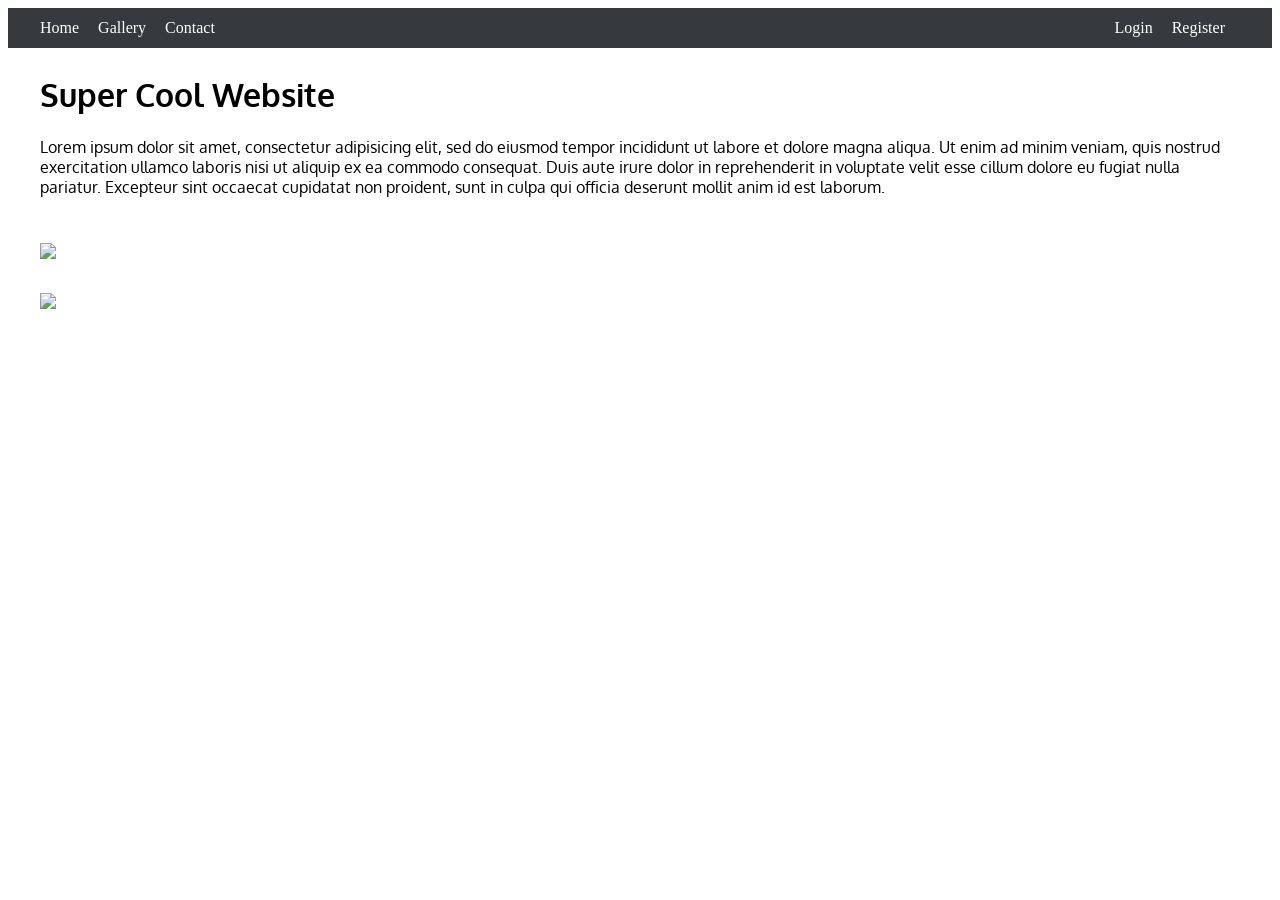
==== home.html @ ad3df675 "Initial Commit" ====
<!DOCTYPE html>
<html>
	<head>
		<title>My Awesome Page</title>
		<link rel="stylesheet" type="text/css" href="stylesheet.css">
		<link href='http://fonts.googleapis.com/css?family=Oxygen:400,300' rel='stylesheet' type='text/css'>
	</head>

	<body>
		<div id="mainheader">
			<div id="navbar">
				<div id="menu">
					<ol id="nav">
						<li class="headerlink">Home</li>
						<li class="headerlink">Gallery</li>
						<li class="headerlink">Contact</li>	
					</ol>
				</div> <!--end menu-->
				<div id="login">
					<ol>
						<li class="headerlink">Login</li>
						<li class="headerlink">Register</li>
					</ol>	
				</div> <!--end login-->	
			</div><!--end navbar-->
		</div> <!--end mainheader-->
		<div id="mainsection">
			<div id="top">
				<h1 id="h">Super Cool Website</h1>
				<p>Lorem ipsum dolor sit amet, consectetur adipisicing elit, sed do eiusmod tempor incididunt ut labore et dolore magna aliqua. Ut enim ad minim veniam, quis nostrud exercitation ullamco laboris nisi ut aliquip ex ea commodo consequat. Duis aute irure dolor in reprehenderit in voluptate velit esse cillum dolore eu fugiat nulla pariatur. Excepteur sint occaecat cupidatat non proident, sunt in culpa qui officia deserunt mollit anim id est laborum.</p>
			</div><!--end top-->
			<div id="left">
				<div id ="picone">
					<img src="http://www.chicagodawgs.com/sites/default/files/home_page_slides/chicago_skyline_300.jpg">
				</div><!--end picone-->
				<div id="pictwo">
					<img src="http://images.everytrail.com/pics/fullsize/5735527-201205-wg-chicago-walking-tour-gold-coast.jpg">
				</div><!--end pictwo-->
			</div><!--end left-->
			<div id="center">
				
			</div><!--end center-->
			<div id="right">

			</div><!--end right-->

		</div><!--end mainsection-->
	</body>
---- stylesheet.css ----
#mainheader {
	height: 40px;
	background-color: #36393D;
	top: 0;
	vertical-align: baseline;
	border: 0;
	padding: 0;
}

#menu {
	height: 40px;
	color: white;
	float: left;
	margin-top: -5px;
	padding: 0px;
}

.headerlink {
	height: 30px;
	display: inline;
	margin-left: 0px;
	margin-right: 15px;
	margin-bottom: -40px;
	padding: 0px;
}

#nav {
	border: 0;
	padding: 0;
}

#login {
	color: white;
	float: right;
	margin-top: -5px;
}

#navbar {
	width: 1200px;
	margin: 0 auto;
	height: 40px;
	padding: 15px, 0;
}

#mainsection {
	width: 1200px;
	position: relative;
	margin: 0 auto;

}

#left {
	margin-left: 0px;
	margin-top: 30px;
	position: relative;
	float: left;
}

#top {
	position: relative;
	float: right;
}

#h {
	font: verdana;
}

#pictwo {
	margin-top: 30px;
}

h1, p {
	font-family: 'Oxygen', sans-serif;
}

#center {

}
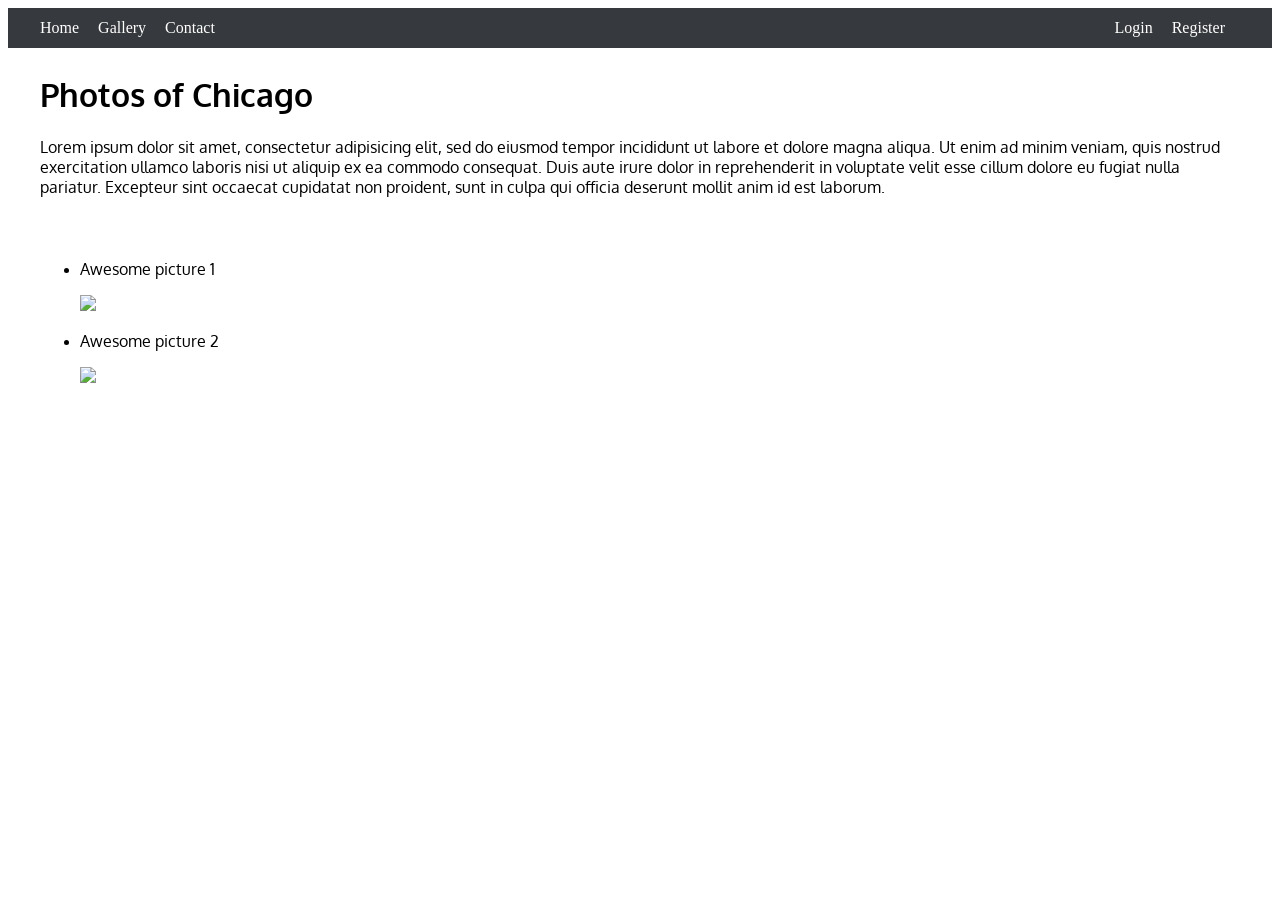
==== commit 77dae4af: "Added pictures" ====
--- a/home.html
+++ b/home.html
@@ -1,6 +1,7 @@
 <!DOCTYPE html>
 <html>
 	<head>
+		<meta charset="UTF-8">
 		<title>My Awesome Page</title>
 		<link rel="stylesheet" type="text/css" href="stylesheet.css">
 		<link href='http://fonts.googleapis.com/css?family=Oxygen:400,300' rel='stylesheet' type='text/css'>
@@ -26,16 +27,20 @@
 		</div> <!--end mainheader-->
 		<div id="mainsection">
 			<div id="top">
-				<h1 id="h">Super Cool Website</h1>
+				<h1 id="h">Photos of Chicago</h1>
 				<p>Lorem ipsum dolor sit amet, consectetur adipisicing elit, sed do eiusmod tempor incididunt ut labore et dolore magna aliqua. Ut enim ad minim veniam, quis nostrud exercitation ullamco laboris nisi ut aliquip ex ea commodo consequat. Duis aute irure dolor in reprehenderit in voluptate velit esse cillum dolore eu fugiat nulla pariatur. Excepteur sint occaecat cupidatat non proident, sunt in culpa qui officia deserunt mollit anim id est laborum.</p>
 			</div><!--end top-->
 			<div id="left">
-				<div id ="picone">
+				<ul>
+					<li>
+						<p>Awesome picture 1</p>
 					<img src="http://www.chicagodawgs.com/sites/default/files/home_page_slides/chicago_skyline_300.jpg">
-				</div><!--end picone-->
-				<div id="pictwo">
+				</li>
+				<li>
+					<p>Awesome picture 2</p>
 					<img src="http://images.everytrail.com/pics/fullsize/5735527-201205-wg-chicago-walking-tour-gold-coast.jpg">
-				</div><!--end pictwo-->
+				</li>
+				</ul>
 			</div><!--end left-->
 			<div id="center">
 				
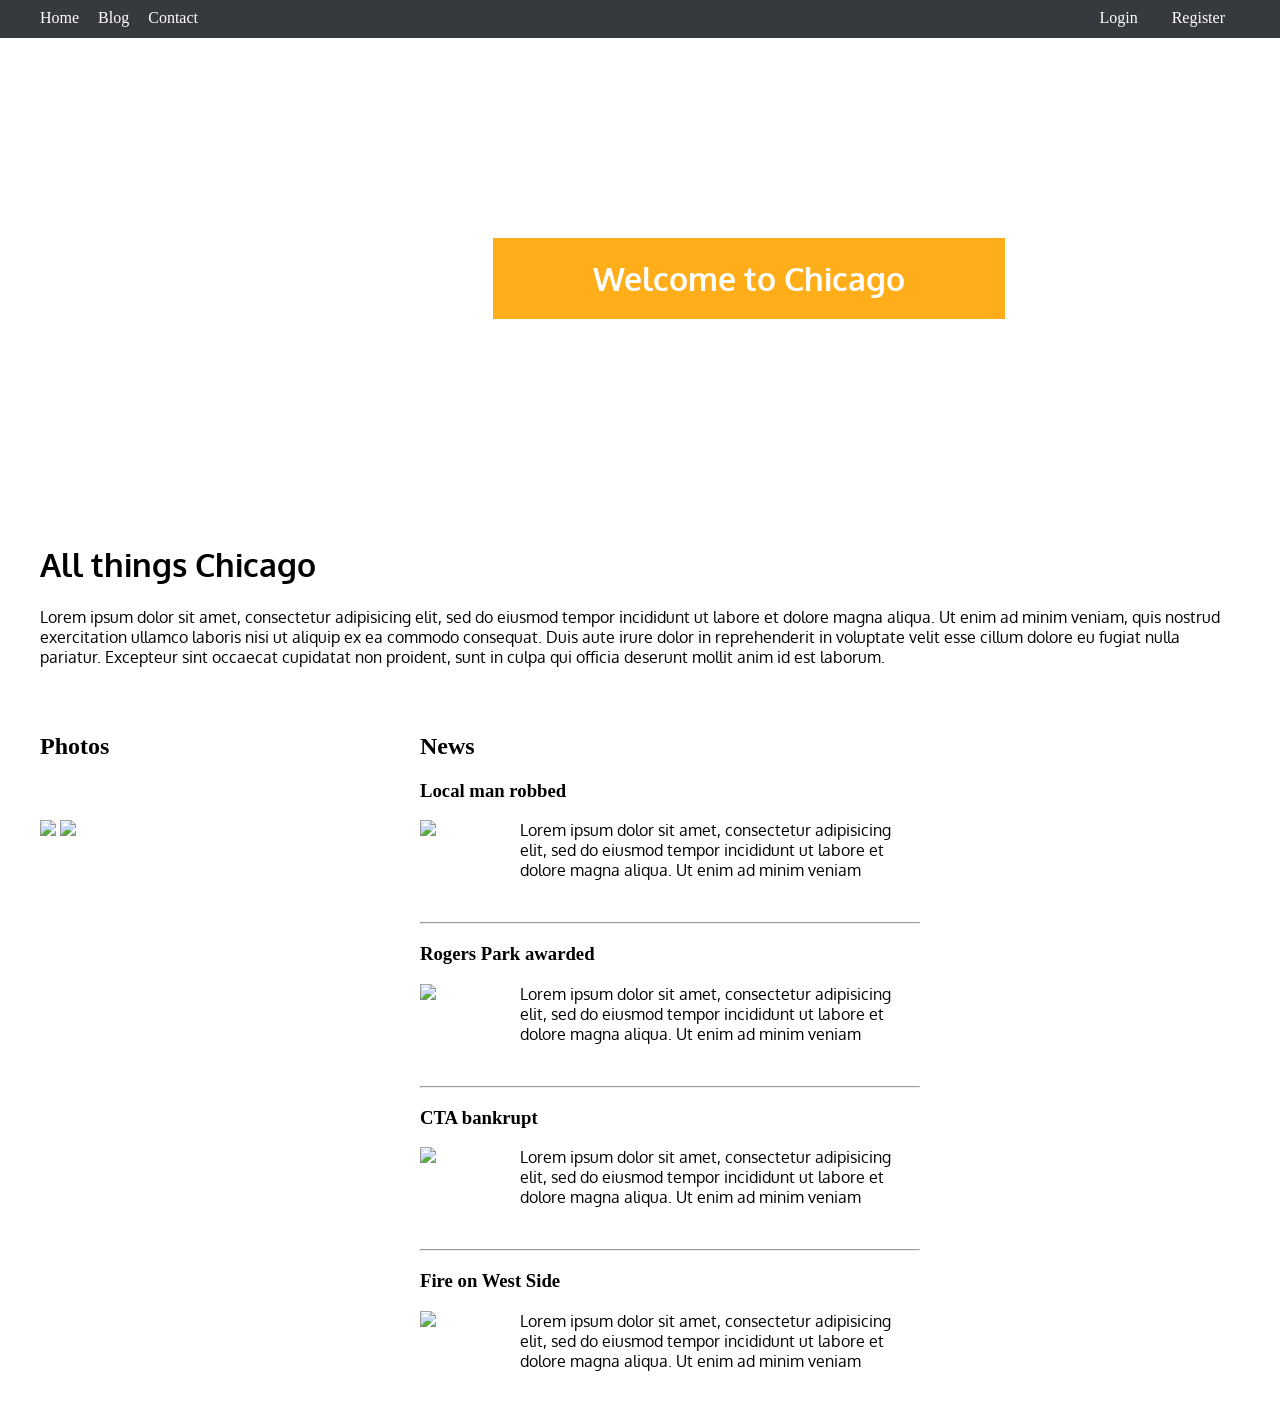
==== commit 1ea95168: "modified homepage" ====
--- a/home.html
+++ b/home.html
@@ -13,37 +13,59 @@
 				<div id="menu">
 					<ol id="nav">
 						<li class="headerlink">Home</li>
-						<li class="headerlink">Gallery</li>
+						<li class="headerlink">Blog</li>
 						<li class="headerlink">Contact</li>	
 					</ol>
 				</div> <!--end menu-->
 				<div id="login">
 					<ol>
-						<li class="headerlink">Login</li>
-						<li class="headerlink">Register</li>
+						<li class="loginlink"><a href = "javascript:void(0)" onclick = "document.getElementById('light').style.display='block';document.getElementById('fade').style.display='block'" class="loginlink">Login</a>
+								<div id="light" class="white_content"><p id="lightboxcontent">This is the lightbox content.</p><a href = "javascript:void(0)" onclick = "document.getElementById('light').style.display='none';document.getElementById('fade').style.display='none'" ><div id="lightboxclose"><img src="http://www.winstonind.com/images/global/close.png"></div>
+								</a>
+							</div>
+								<div id="fade" class="black_overlay"></div>
+						</li>
+						<li class="loginlink">Register</li>
 					</ol>	
 				</div> <!--end login-->	
 			</div><!--end navbar-->
 		</div> <!--end mainheader-->
+		<div id="toparea">
+			<div id="hbox">
+			<h1 id="toph">Welcome to Chicago</h1>
+			</div>
+		</div>	
 		<div id="mainsection">
 			<div id="top">
-				<h1 id="h">Photos of Chicago</h1>
+				<h1 id="h">All things Chicago</h1>
 				<p>Lorem ipsum dolor sit amet, consectetur adipisicing elit, sed do eiusmod tempor incididunt ut labore et dolore magna aliqua. Ut enim ad minim veniam, quis nostrud exercitation ullamco laboris nisi ut aliquip ex ea commodo consequat. Duis aute irure dolor in reprehenderit in voluptate velit esse cillum dolore eu fugiat nulla pariatur. Excepteur sint occaecat cupidatat non proident, sunt in culpa qui officia deserunt mollit anim id est laborum.</p>
 			</div><!--end top-->
 			<div id="left">
-				<ul>
-					<li>
-						<p>Awesome picture 1</p>
-					<img src="http://www.chicagodawgs.com/sites/default/files/home_page_slides/chicago_skyline_300.jpg">
-				</li>
-				<li>
-					<p>Awesome picture 2</p>
-					<img src="http://images.everytrail.com/pics/fullsize/5735527-201205-wg-chicago-walking-tour-gold-coast.jpg">
-				</li>
-				</ul>
+					<h2 id="headerleft">Photos</h2>
+					<img src="http://www.chicagodawgs.com/sites/default/files/home_page_slides/chicago_skyline_300.jpg" id="pic1">
+					<img src="http://images.everytrail.com/pics/fullsize/5735527-201205-wg-chicago-walking-tour-gold-coast.jpg" id="pic2">
 			</div><!--end left-->
 			<div id="center">
-				
+				<h2>News</h2>
+				<h3><strong>Local man robbed</strong></h3>
+				<img src="https://s3.amazonaws.com/ksr/avatars/456449/Letters_Big_Man_ChristopherMunch_byAntarcticPictures.small.jpg?1330725497" class="newspic">
+				<p class="news">Lorem ipsum dolor sit amet, consectetur adipisicing elit, sed do eiusmod tempor incididunt ut labore et dolore magna aliqua. Ut enim ad minim veniam</p>
+				<br>
+				<hr>
+				<h3><strong>Rogers Park awarded</strong></h3>
+				<img src="http://dev.virtualearth.net/REST/v1/Imagery/Map/Road/42.019516,-87.68721/10?ms=80,80&key=AiSEaHbbeZXXZKzktwp05ghMFyeq8pRV1BGT4kcRjSN3Hy8TWs6ZIIqarxiC7f8d" class="newspic">
+				<p class="news">Lorem ipsum dolor sit amet, consectetur adipisicing elit, sed do eiusmod tempor incididunt ut labore et dolore magna aliqua. Ut enim ad minim veniam</p>
+				<br>
+				<hr>
+				<h3><strong>CTA bankrupt</strong></h3>
+				<img src="https://data.cityofchicago.org/images/profile/4109/1509/cta-logo---flattransp_thumb.png" class="newspic">
+				<p class="news">Lorem ipsum dolor sit amet, consectetur adipisicing elit, sed do eiusmod tempor incididunt ut labore et dolore magna aliqua. Ut enim ad minim veniam</p>
+				<br>
+				<hr>
+				<h3><strong>Fire on West Side</strong></h3>
+				<img src="http://www.eurofeuasia.com///images/rsgallery/thumb//Fire%20raging%20in%20the%20MPRP%20building%20in%20Ulaanbaatar.jpg.jpg" class="newspic">
+				<p class="news">Lorem ipsum dolor sit amet, consectetur adipisicing elit, sed do eiusmod tempor incididunt ut labore et dolore magna aliqua. Ut enim ad minim veniam</p>
+				<br>
 			</div><!--end center-->
 			<div id="right">
 
--- a/stylesheet.css
+++ b/stylesheet.css
@@ -1,10 +1,10 @@
 #mainheader {
-	height: 40px;
 	background-color: #36393D;
 	top: 0;
 	vertical-align: baseline;
-	border: 0;
-	padding: 0;
+	border: 0px;
+	padding: 0px;
+	margin: -10px;
 }
 
 #menu {
@@ -24,6 +24,17 @@
 	padding: 0px;
 }
 
+.loginlink {
+	height: 30px;
+	display: inline;
+	margin-left: 0px;
+	margin-right: 15px;
+	margin-bottom: -40px;
+	padding: 0px;
+	text-decoration: none;
+}
+
+
 #nav {
 	border: 0;
 	padding: 0;
@@ -35,11 +46,33 @@
 	margin-top: -5px;
 }
 
+#toph {
+	color: white;
+	text-align: center;
+	padding: 20px 100px;
+	margin-left: 500px;
+	background-color: orange;
+	position: absolute;
+	margin-top: 200px;
+	opacity: .90;
+
+}
+
 #navbar {
 	width: 1200px;
 	margin: 0 auto;
 	height: 40px;
 	padding: 15px, 0;
+}
+
+#toparea {
+	background-image: url(http://www.art21.org/files/images/opie-art-2004-001-amercities-untitled02chicago.jpg);
+	width: 1450px;
+	height: 500px;
+	padding: 0px;
+	margin: -15px;
+	margin-top: 10px;
+
 }
 
 #mainsection {
@@ -54,6 +87,7 @@
 	margin-top: 30px;
 	position: relative;
 	float: left;
+	width: 300px;
 }
 
 #top {
@@ -65,14 +99,84 @@
 	font: verdana;
 }
 
-#pictwo {
-	margin-top: 30px;
-}
-
 h1, p {
 	font-family: 'Oxygen', sans-serif;
 }
 
+.headerlink:hover {
+	color: orange;
+	cursor:pointer;	
+}
+
+.loginlink:hover {
+	color: orange;
+	cursor:pointer;	
+}
+
+.headerlink:link {
+	color: white;
+}
+
+.loginlink:link {
+	color: white;
+}
+
 #center {
+	width: 500px;
+	margin-left: 80px;
+	margin-top: 30px;
+	position: relative;
+	float: left;
+}
 
+#pic2 {
+	margin-top: 40px;
+}
+
+.newspic {
+	float: left;
+}
+
+.news {
+	margin-left: 100px;
+}
+
+.black_overlay{
+            display: none;
+            position: absolute;
+            top: 0%;
+            left: 0%;
+            width: 100%;
+            height: 100%;
+            background-color: black;
+            z-index:1001;
+            -moz-opacity: 0.8;
+            opacity:.80;
+            filter: alpha(opacity=80);
+            cursor: default;
+        }
+.white_content {
+            display: none;
+            position: absolute;
+            top: 25%;
+            left: 25%;
+            width: 50%;
+            height: 50%;
+            padding: 16px;
+            border: 3px solid gray;
+            background-color: white;
+            z-index:1002;
+            overflow: auto;
+            float: left;
+            cursor: default;
+            }
+
+#lightboxclose {
+	position: relative;
+	float: right;
+}
+
+#lightboxcontent {
+	float: left;
+	position: relative;
 }
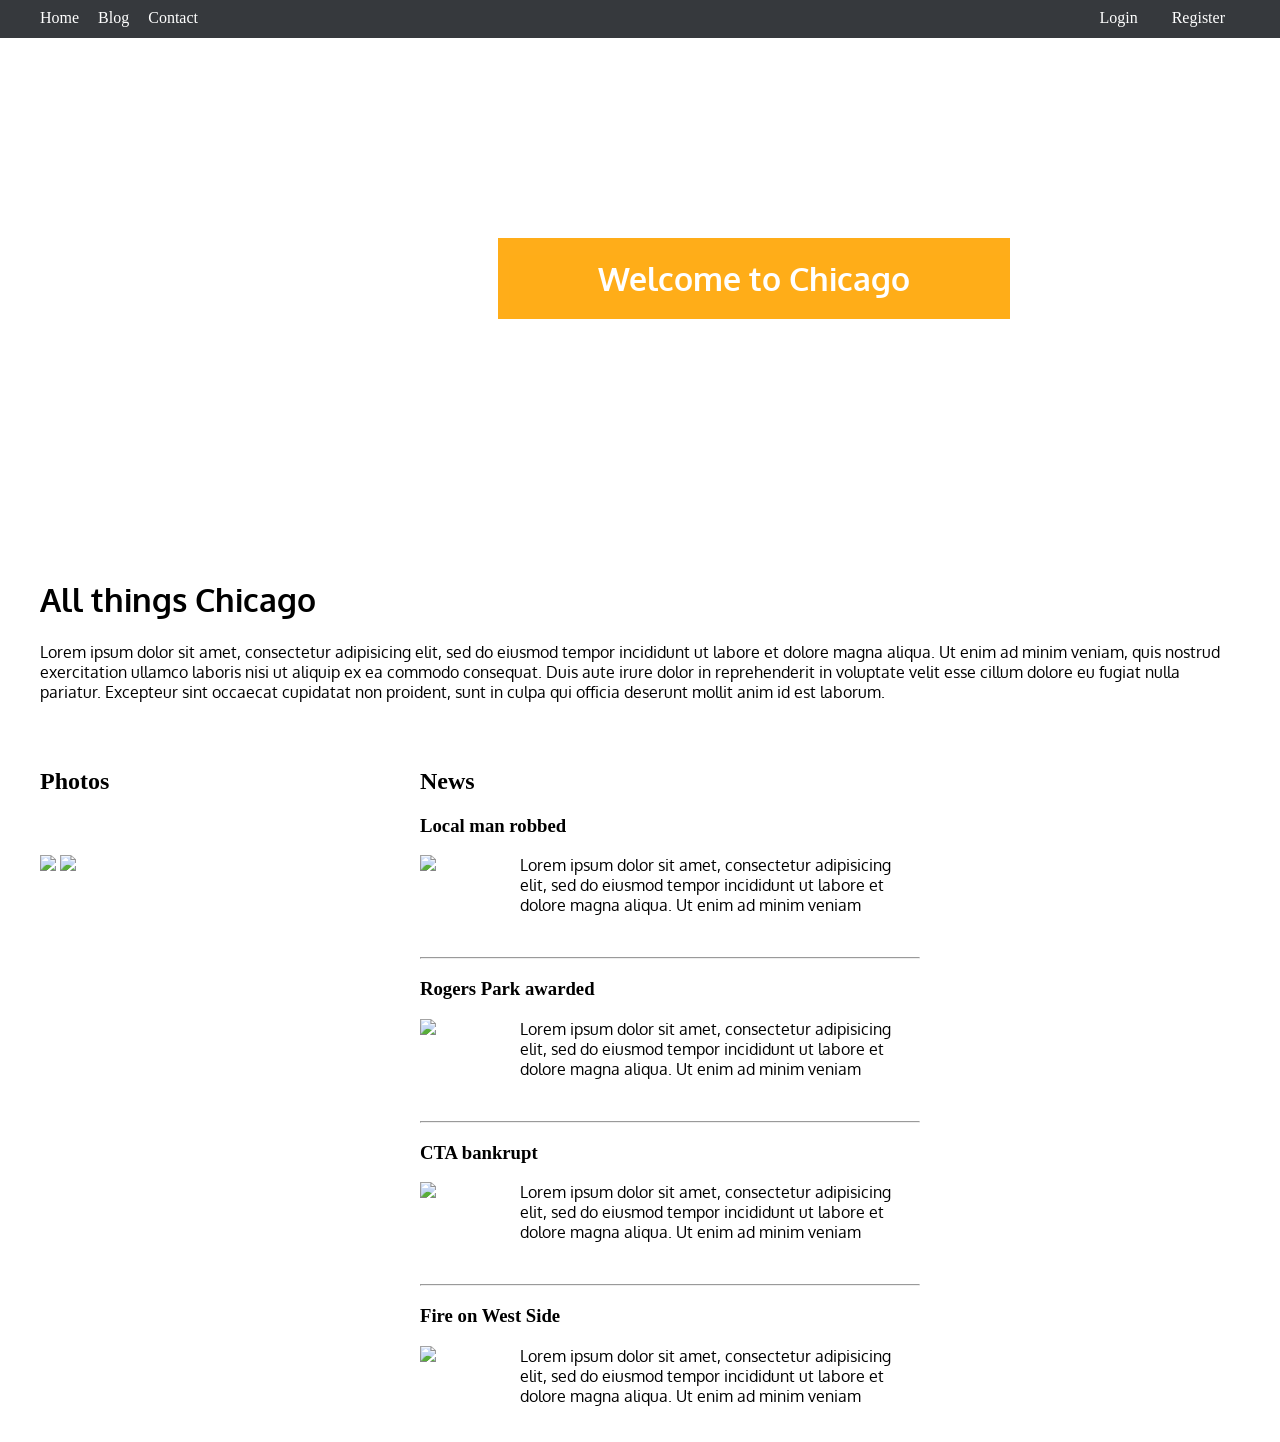
==== commit a877985f: "Created parallax scrolling" ====
--- a/home.html
+++ b/home.html
@@ -20,7 +20,7 @@
 				<div id="login">
 					<ol>
 						<li class="loginlink"><a href = "javascript:void(0)" onclick = "document.getElementById('light').style.display='block';document.getElementById('fade').style.display='block'" class="loginlink">Login</a>
-								<div id="light" class="white_content"><p id="lightboxcontent">This is the lightbox content.</p><a href = "javascript:void(0)" onclick = "document.getElementById('light').style.display='none';document.getElementById('fade').style.display='none'" ><div id="lightboxclose"><img src="http://www.winstonind.com/images/global/close.png"></div>
+								<div id="light" class="white_content"><a href = "javascript:void(0)" onclick = "document.getElementById('light').style.display='none';document.getElementById('fade').style.display='none'" ><div id="lightboxclose"><img src="http://www.winstonind.com/images/global/close.png"></div>
 								</a>
 							</div>
 								<div id="fade" class="black_overlay"></div>
--- a/stylesheet.css
+++ b/stylesheet.css
@@ -55,24 +55,27 @@
 	position: absolute;
 	margin-top: 200px;
 	opacity: .90;
+	background-position: top;
 
 }
 
 #navbar {
 	width: 1200px;
 	margin: 0 auto;
-	height: 40px;
-	padding: 15px, 0;
+	height: 40px;	
 }
 
 #toparea {
 	background-image: url(http://www.art21.org/files/images/opie-art-2004-001-amercities-untitled02chicago.jpg);
-	width: 1450px;
 	height: 500px;
-	padding: 0px;
-	margin: -15px;
+	margin-left: -10px;
+	margin-right: -20px;
+	background-position: center;
+	background-repeat: no-repeat;
+	background-size: 100%;
+	background-attachment: fixed;
+	background-position: top;
 	margin-top: 10px;
-
 }
 
 #mainsection {
@@ -97,6 +100,7 @@
 
 #h {
 	font: verdana;
+	padding-top: 20px;
 }
 
 h1, p {
@@ -179,4 +183,6 @@
 #lightboxcontent {
 	float: left;
 	position: relative;
-}+}
+
+
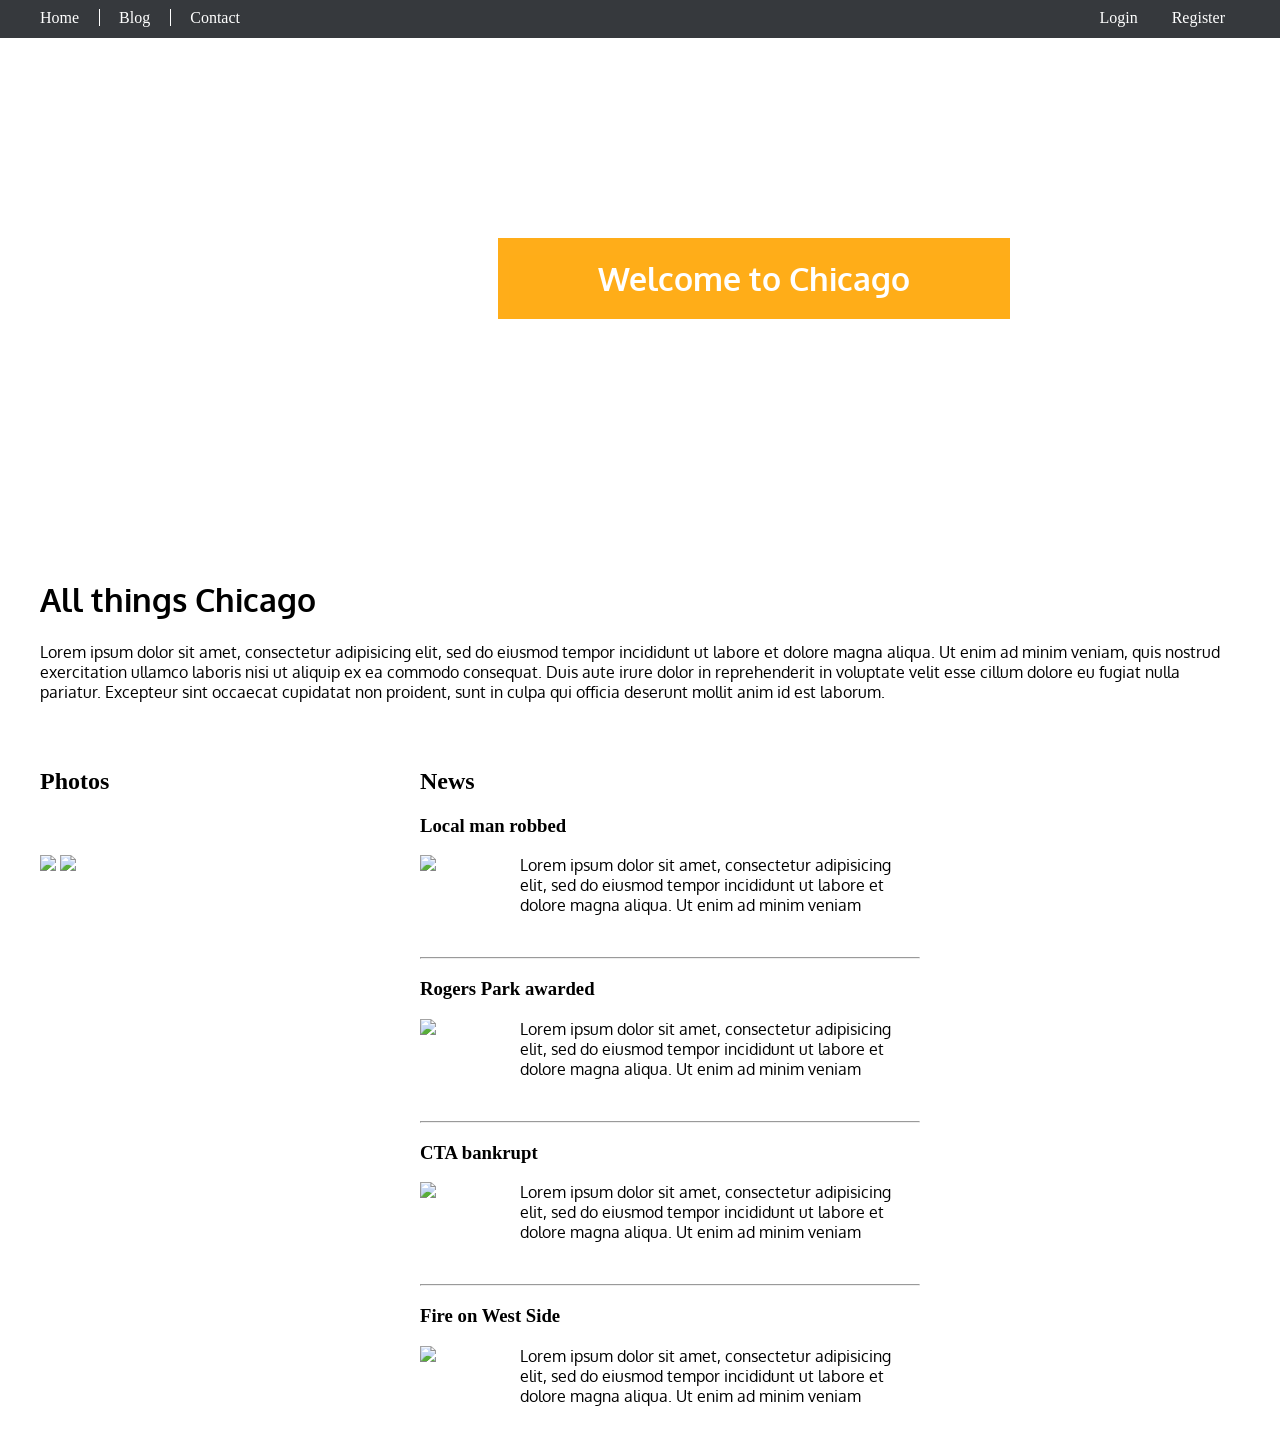
==== commit 8ea4a71a: "latest changes" ====
--- a/home.html
+++ b/home.html
@@ -12,20 +12,20 @@
 			<div id="navbar">
 				<div id="menu">
 					<ol id="nav">
-						<li class="headerlink">Home</li>
-						<li class="headerlink">Blog</li>
-						<li class="headerlink">Contact</li>	
+						<li class="headerlink" id="home">Home</li>
+						<li class="headerlink" id="blog">Blog</li>
+						<li class="headerlink" id="contact">Contact</li>	
 					</ol>
 				</div> <!--end menu-->
 				<div id="login">
 					<ol>
-						<li class="loginlink"><a href = "javascript:void(0)" onclick = "document.getElementById('light').style.display='block';document.getElementById('fade').style.display='block'" class="loginlink">Login</a>
+						<li class="loginlink"><a href = "javascript:void(0)" onclick = "document.getElementById('light').style.display='block';document.getElementById('fade').style.display='block'" class="loginlink" id="loginbutton">Login</a>
 								<div id="light" class="white_content"><a href = "javascript:void(0)" onclick = "document.getElementById('light').style.display='none';document.getElementById('fade').style.display='none'" ><div id="lightboxclose"><img src="http://www.winstonind.com/images/global/close.png"></div>
 								</a>
 							</div>
 								<div id="fade" class="black_overlay"></div>
 						</li>
-						<li class="loginlink">Register</li>
+						<li class="loginlink" id="registerbutton">Register</li>
 					</ol>	
 				</div> <!--end login-->	
 			</div><!--end navbar-->
--- a/stylesheet.css
+++ b/stylesheet.css
@@ -4,7 +4,7 @@
 	vertical-align: baseline;
 	border: 0px;
 	padding: 0px;
-	margin: -10px;
+	margin: -10px -20px;
 }
 
 #menu {
@@ -185,4 +185,15 @@
 	position: relative;
 }
 
+#home, #blog  {
+	border-right: solid 1px white;
+	padding-right: 20px
+}
 
+.form {
+	color: black;
+	text-align: center;
+	margin-bottom: 0px;
+	margin-left: 0px;
+}
+
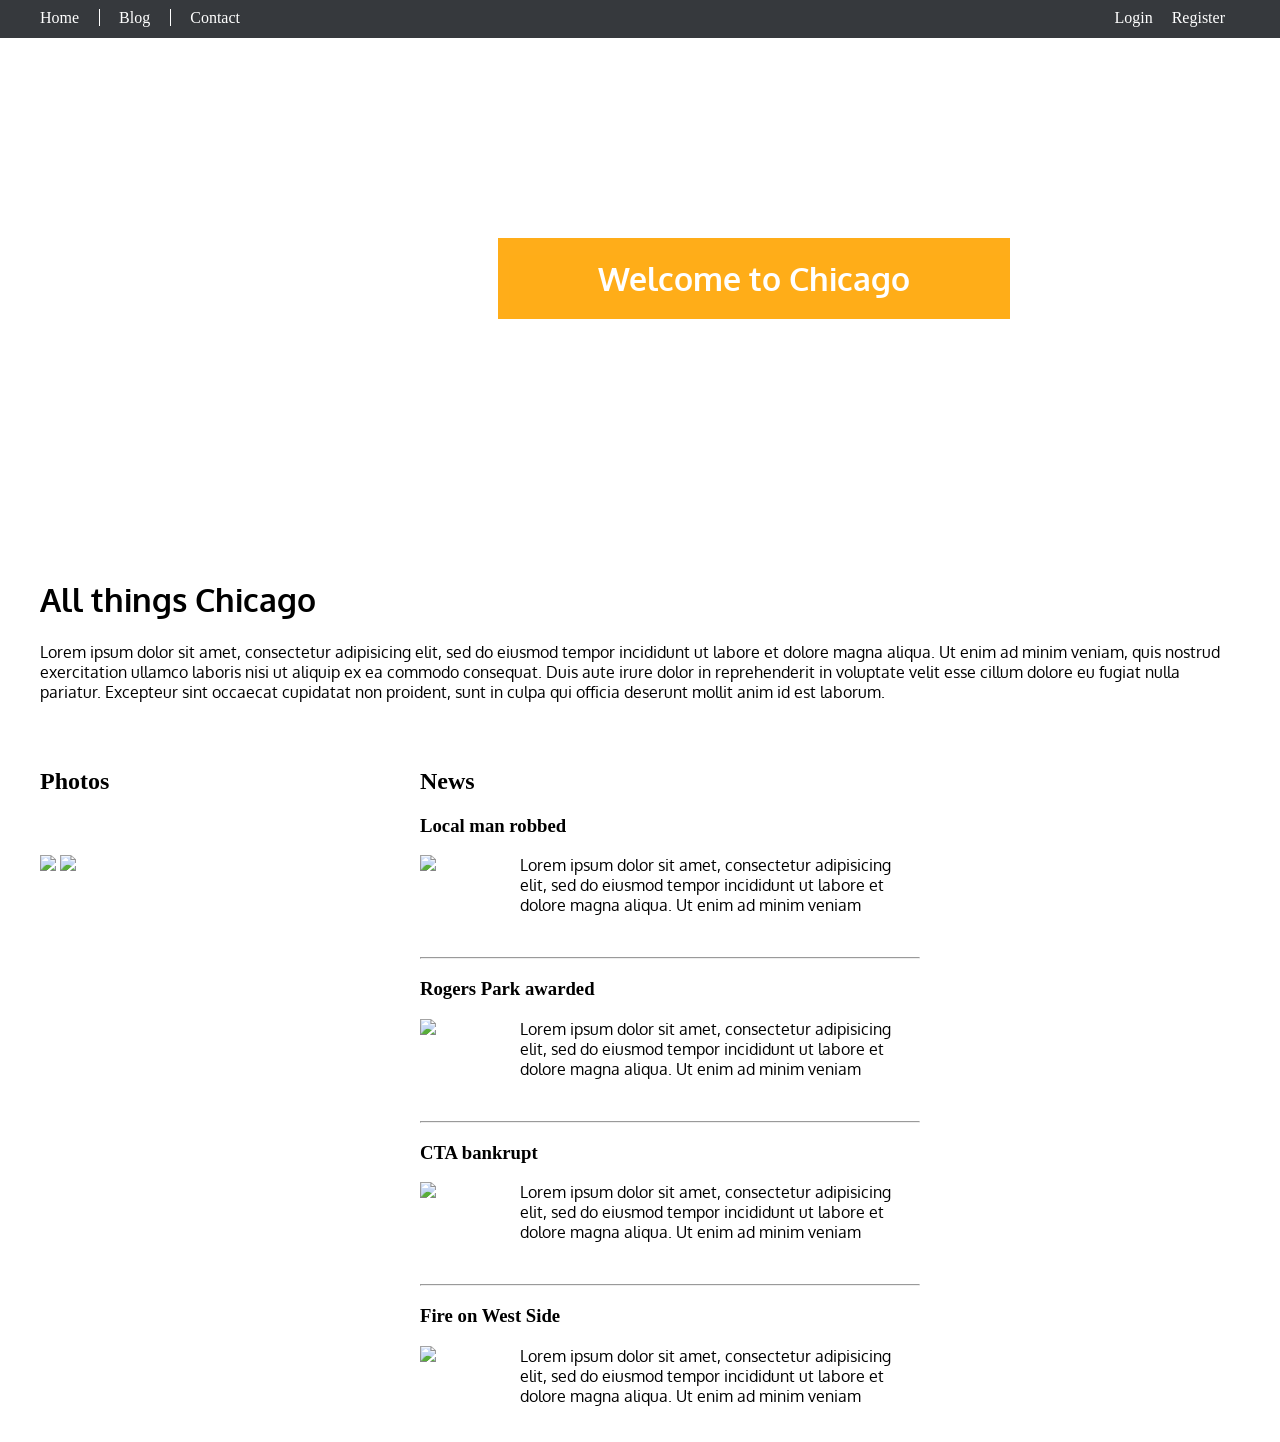
==== commit 79ac3fea: "Latest" ====
--- a/home.html
+++ b/home.html
@@ -11,22 +11,22 @@
 		<div id="mainheader">
 			<div id="navbar">
 				<div id="menu">
-					<ol id="nav">
+					<ul id="nav">
 						<li class="headerlink" id="home">Home</li>
 						<li class="headerlink" id="blog">Blog</li>
 						<li class="headerlink" id="contact">Contact</li>	
-					</ol>
+					</ul>
 				</div> <!--end menu-->
 				<div id="login">
-					<ol>
-						<li class="loginlink"><a href = "javascript:void(0)" onclick = "document.getElementById('light').style.display='block';document.getElementById('fade').style.display='block'" class="loginlink" id="loginbutton">Login</a>
+					<ul>
+						<li class="loginlink"><a href = "javascript:void(0)" onclick = "document.getElementById('light').style.display='block';document.getElementById('fade').style.display='block'" id="loginbutton">Login</a>
 								<div id="light" class="white_content"><a href = "javascript:void(0)" onclick = "document.getElementById('light').style.display='none';document.getElementById('fade').style.display='none'" ><div id="lightboxclose"><img src="http://www.winstonind.com/images/global/close.png"></div>
 								</a>
 							</div>
 								<div id="fade" class="black_overlay"></div>
 						</li>
 						<li class="loginlink" id="registerbutton">Register</li>
-					</ol>	
+					</ul>	
 				</div> <!--end login-->	
 			</div><!--end navbar-->
 		</div> <!--end mainheader-->
--- a/stylesheet.css
+++ b/stylesheet.css
@@ -91,6 +91,7 @@
 	position: relative;
 	float: left;
 	width: 300px;
+	margin-bottom: 40px;
 }
 
 #top {
@@ -123,6 +124,15 @@
 
 .loginlink:link {
 	color: white;
+}
+
+#loginbutton:hover {
+	color: orange;
+}
+
+#loginbutton {
+	color: white;
+	text-decoration: none;
 }
 
 #center {
@@ -188,12 +198,4 @@
 #home, #blog  {
 	border-right: solid 1px white;
 	padding-right: 20px
-}
-
-.form {
-	color: black;
-	text-align: center;
-	margin-bottom: 0px;
-	margin-left: 0px;
-}
-
+}
